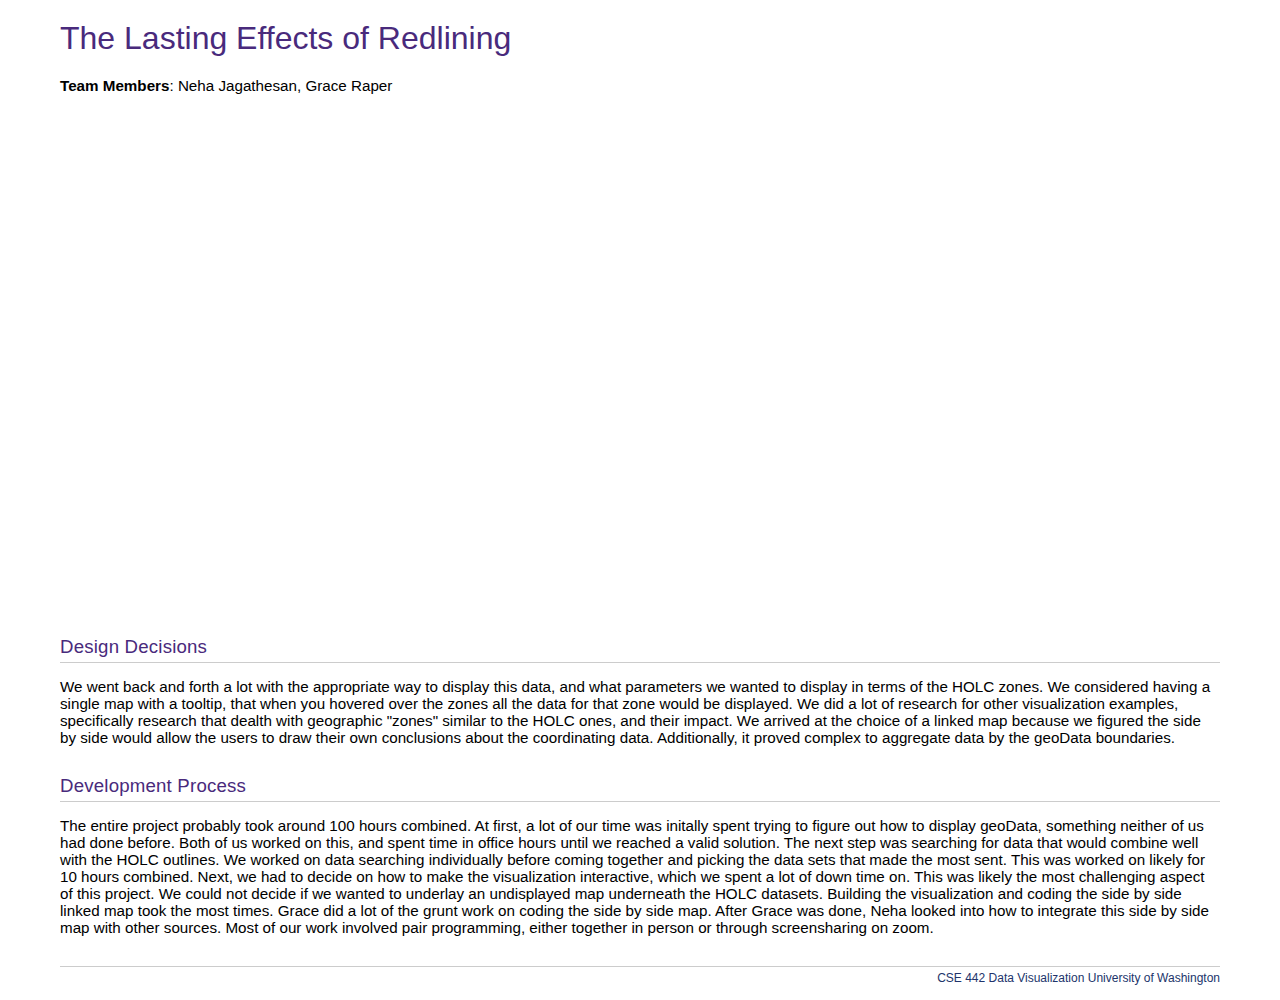
==== index.html @ a1e6de48 "Create index.html" ====
<!DOCTYPE HTML>
<html xml:lang="en" lang="en">
<head>
  <title>CSE442 | A3</title>
  <style media="all">
* { padding: 0; margin: 0; }
 body {
  margin: 0 auto 0 auto;
  padding: 0;
  max-width: 1200px;
  font-family: "Avenir", "Avenir Next", Helvetica Neue, Arial;
  font-size: 0.95em;
}
 a, a:visited { text-decoration: none; color: #7533f4; }
a:hover { text-decoration: underline; color: #f4b014; }
 h1, h2, h3, h4, h5 {
  color: #492a7c;
  background-color: inherit;
  font-weight: normal;
  padding: 0 0 5px 0;
  margin: 15px 0 0 0;
  border: none;
  clear: right;
}
h1 { font-size: 24pt; margin:  5px 0 10px 0; line-height: 28px; }
h2 { font-size: 14pt; margin: 30px 0 15px 0; letter-spacing: 0.01em; border-bottom: 1px solid #ccc;  line-height: 20px;}
h3 { font-size: 13pt; }
h4 { font-size: 12pt; }
h5 { font-size: 11pt; }
p { margin: 0 0 10px 0; }
 .content {
  margin: 0;
  padding: 15px 20px;
  background-color: #ffffff;
}
 .title, .title h1, .title a {
  color: #492a7c;
  font-size: 24pt;
  margin-bottom: 20px;
  margin-top: 5px;
}
 .footer {
  border-top: 1px solid #ccc;
  margin-top: 30px;
  padding-top: 4px;
  text-align: right;
  font-size: 12px;
}
.footer a {
  color: #21346B;
}
.footer a:hover {
  color: #ce3333;
}
  </style>
</head>
<body>
<div class="content">
   <section class="title">
    <a href="/">The Lasting Effects of Redlining</a>
  </section>

   <section>
    <p>
      <strong>Team Members</strong>: Neha Jagathesan, Grace Raper
    </p>
  </section>

   <section>
    <iframe width="100%" height="500" frameborder="0"
  src="https://observablehq.com/embed/5e6ecacc96a2336e?cell=*"></iframe>
  </section>

  <section>
    <h2>Design Decisions</h2>
    We went back and forth a lot with the appropriate way to display this data, and what parameters we wanted to display in terms of the HOLC zones. We considered having a single map with a tooltip, that when you hovered over the zones all the data for that zone would be displayed. We did a lot of research for other visualization examples, specifically research that dealth with geographic "zones" similar to the HOLC ones, and their impact. 
    We arrived at the choice of a linked map because we figured the side by side would allow the users to draw their own conclusions about the coordinating data. Additionally, it proved complex to aggregate data by the geoData boundaries.
  </section>

  <section>
    <h2>Development Process</h2>
    The entire project probably took around 100 hours combined. 
    At first, a lot of our time was initally spent trying to figure out how to display geoData, something neither of us had done before. Both of us worked on this, and spent time in office hours until we reached a valid solution.
    The next step was searching for data that would combine well with the HOLC outlines. We worked on data searching individually before coming together and picking the data sets that made the most sent. This was worked on likely for 10 hours combined.
    Next, we had to decide on how to make the visualization interactive, which we spent a lot of down time on. This was likely the most challenging aspect of this project. We could not decide if we wanted to underlay an undisplayed map underneath the HOLC datasets. 
    Building the visualization and coding the side by side linked map took the most times. Grace did a lot of the grunt work on coding the side by side map. After Grace was done, Neha looked into how to integrate this side by side map with other sources. Most of our work involved pair programming, either together in person or through screensharing on zoom. 
  </section>

  <div class="footer">
    <a href="https://courses.cs.washington.edu/courses/cse442/21au/">CSE 442 Data Visualization</a>
    <a href="http://www.washington.edu">University of Washington</a>
  </div>
 </div>
</body>
</html>
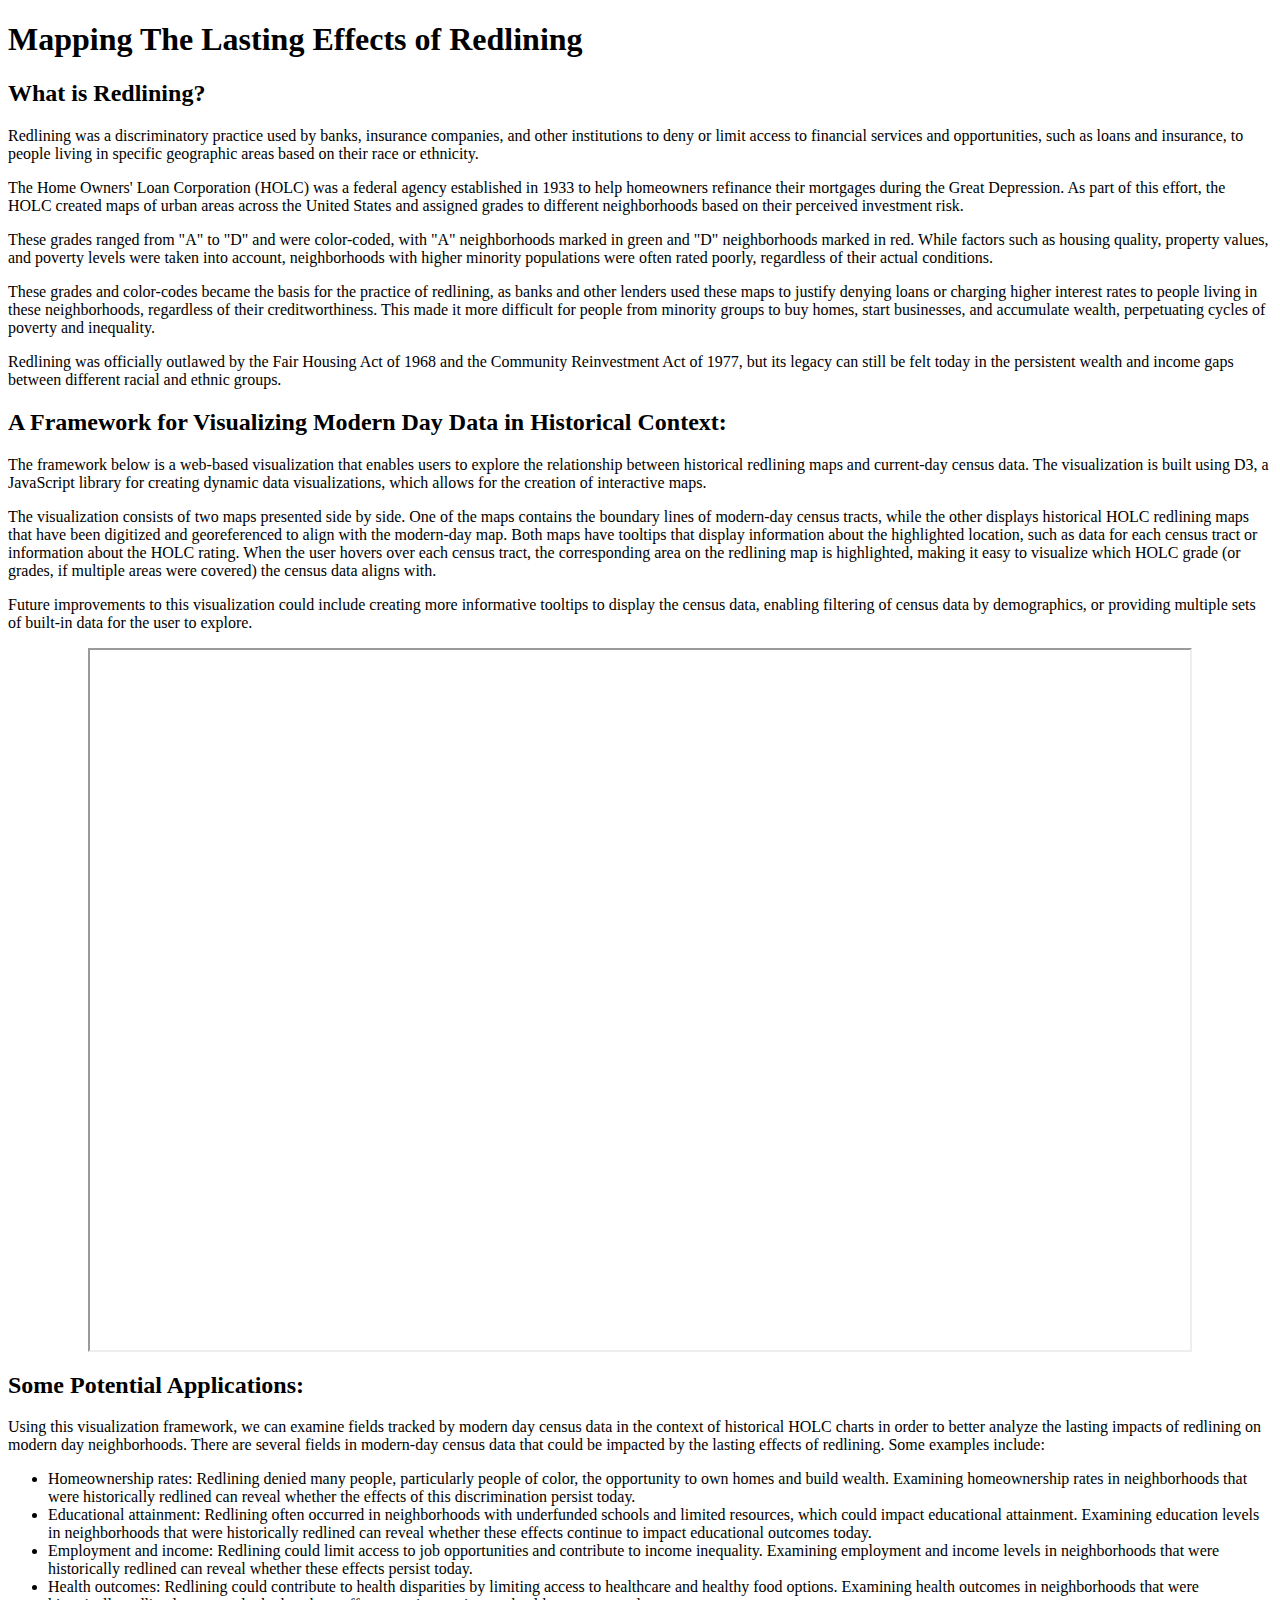
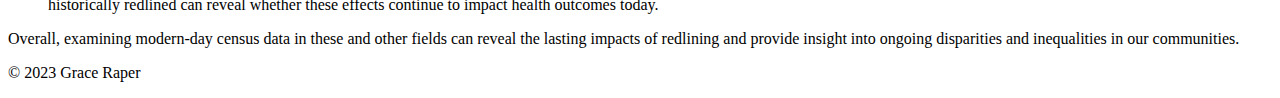
==== commit 7ae2ae7b: "moved index.html file" ====
--- a/index.html
+++ b/index.html
@@ -1,95 +1,59 @@
-<!DOCTYPE HTML>
-<html xml:lang="en" lang="en">
+<!DOCTYPE html>
+<html lang="en">
 <head>
-  <title>CSE442 | A3</title>
-  <style media="all">
-* { padding: 0; margin: 0; }
- body {
-  margin: 0 auto 0 auto;
-  padding: 0;
-  max-width: 1200px;
-  font-family: "Avenir", "Avenir Next", Helvetica Neue, Arial;
-  font-size: 0.95em;
-}
- a, a:visited { text-decoration: none; color: #7533f4; }
-a:hover { text-decoration: underline; color: #f4b014; }
- h1, h2, h3, h4, h5 {
-  color: #492a7c;
-  background-color: inherit;
-  font-weight: normal;
-  padding: 0 0 5px 0;
-  margin: 15px 0 0 0;
-  border: none;
-  clear: right;
-}
-h1 { font-size: 24pt; margin:  5px 0 10px 0; line-height: 28px; }
-h2 { font-size: 14pt; margin: 30px 0 15px 0; letter-spacing: 0.01em; border-bottom: 1px solid #ccc;  line-height: 20px;}
-h3 { font-size: 13pt; }
-h4 { font-size: 12pt; }
-h5 { font-size: 11pt; }
-p { margin: 0 0 10px 0; }
- .content {
-  margin: 0;
-  padding: 15px 20px;
-  background-color: #ffffff;
-}
- .title, .title h1, .title a {
-  color: #492a7c;
-  font-size: 24pt;
-  margin-bottom: 20px;
-  margin-top: 5px;
-}
- .footer {
-  border-top: 1px solid #ccc;
-  margin-top: 30px;
-  padding-top: 4px;
-  text-align: right;
-  font-size: 12px;
-}
-.footer a {
-  color: #21346B;
-}
-.footer a:hover {
-  color: #ce3333;
-}
-  </style>
+    <meta charset="UTF-8">
+    <title>Redviz - Grace Raper</title>
+    <link rel="stylesheet" href="./css/style.css">
 </head>
 <body>
-<div class="content">
-   <section class="title">
-    <a href="/">The Lasting Effects of Redlining</a>
-  </section>
+<header>
+    <h1>Mapping The Lasting Effects of Redlining</h1>
+</header>
 
-   <section>
-    <p>
-      <strong>Team Members</strong>: Neha Jagathesan, Grace Raper
-    </p>
-  </section>
+<style>
+    iframe {
+        display: block;
+        margin: 0 auto;
+    }
+</style>
 
-   <section>
-    <iframe width="100%" height="500" frameborder="0"
-  src="https://observablehq.com/embed/5e6ecacc96a2336e?cell=*"></iframe>
-  </section>
+<main>
+    <article>
+        <h2>What is Redlining?</h2>
+        <p>Redlining was a discriminatory practice used by banks, insurance companies, and other institutions to deny or limit access to financial services and opportunities, such as loans and insurance, to people living in specific geographic areas based on their race or ethnicity.</p>
+        <p>The Home Owners' Loan Corporation (HOLC) was a federal agency established in 1933 to help homeowners refinance their mortgages during the Great Depression. As part of this effort, the HOLC created maps of urban areas across the United States and assigned grades to different neighborhoods based on their perceived investment risk.</p>
+        <p>These grades ranged from "A" to "D" and were color-coded, with "A" neighborhoods marked in green and "D" neighborhoods marked in red. While factors such as housing quality, property values, and poverty levels were taken into account, neighborhoods with higher minority populations were often rated poorly, regardless of their actual conditions.</p>
+        <p>These grades and color-codes became the basis for the practice of redlining, as banks and other lenders used these maps to justify denying loans or charging higher interest rates to people living in these neighborhoods, regardless of their creditworthiness. This made it more difficult for people from minority groups to buy homes, start businesses, and accumulate wealth, perpetuating cycles of poverty and inequality.</p>
+        <p>Redlining was officially outlawed by the Fair Housing Act of 1968 and the Community Reinvestment Act of 1977, but its legacy can still be felt today in the persistent wealth and income gaps between different racial and ethnic groups.</p>
+    </article>
+    <article>
+        <h2>A Framework for Visualizing Modern Day Data in Historical Context:</h2>
+        <p>The framework below is a web-based visualization that enables users to explore the relationship between historical redlining maps and current-day census data. The visualization is built using D3, a JavaScript library for creating dynamic data visualizations, which allows for the creation of interactive maps.</p>
+        <p>The visualization consists of two maps presented side by side. One of the maps contains the boundary lines of modern-day census tracts, while the other displays historical HOLC redlining maps that have been digitized and georeferenced to align with the modern-day map. Both maps have tooltips that display information about the highlighted location, such as data for each census tract or information about the HOLC rating. When the user hovers over each census tract, the corresponding area on the redlining map is highlighted, making it easy to visualize which HOLC grade (or grades, if multiple areas were covered) the census data aligns with.</p>
+        <p>Future improvements to this visualization could include creating more informative tooltips to display the census data, enabling filtering of census data by demographics, or providing multiple sets of built-in data for the user to explore.</p>
+    </article>
+    <iframe width="1100" height="700" src="https://observablehq.com/embed/@grace-raper/redlining-in-seattle@815?cells=censusTracts"></iframe>
+</main>
 
-  <section>
-    <h2>Design Decisions</h2>
-    We went back and forth a lot with the appropriate way to display this data, and what parameters we wanted to display in terms of the HOLC zones. We considered having a single map with a tooltip, that when you hovered over the zones all the data for that zone would be displayed. We did a lot of research for other visualization examples, specifically research that dealth with geographic "zones" similar to the HOLC ones, and their impact. 
-    We arrived at the choice of a linked map because we figured the side by side would allow the users to draw their own conclusions about the coordinating data. Additionally, it proved complex to aggregate data by the geoData boundaries.
-  </section>
+<main>
+    <article>
+        <h2>Some Potential Applications:</h2>
+        <p>Using this visualization framework, we can examine fields tracked by modern day census data in the context of historical HOLC charts in order to better analyze the lasting impacts of redlining on modern day neighborhoods. There are several fields in modern-day census data that could be impacted by the lasting effects of redlining. Some examples include:</p>
+        <ul>
+            <li>Homeownership rates: Redlining denied many people, particularly people of color, the opportunity to own homes and build wealth. Examining homeownership rates in neighborhoods that were historically redlined can reveal whether the effects of this discrimination persist today.</li>
+            <li>Educational attainment: Redlining often occurred in neighborhoods with underfunded schools and limited resources, which could impact educational attainment. Examining education levels in neighborhoods that were historically redlined can reveal whether these effects continue to impact educational outcomes today.</li>
+            <li>Employment and income: Redlining could limit access to job opportunities and contribute to income inequality. Examining employment and income levels in neighborhoods that were historically redlined can reveal whether these effects persist today.</li>
+            <li>Health outcomes: Redlining could contribute to health disparities by limiting access to healthcare and healthy food options. Examining health outcomes in neighborhoods that were historically redlined can reveal whether these effects continue to impact health outcomes today.</li>
+        </ul>
+        <p>Overall, examining modern-day census data in these and other fields can reveal the lasting impacts of redlining and provide insight into ongoing disparities and inequalities in our communities.</p>
+    </article>
+</main>
 
-  <section>
-    <h2>Development Process</h2>
-    The entire project probably took around 100 hours combined. 
-    At first, a lot of our time was initally spent trying to figure out how to display geoData, something neither of us had done before. Both of us worked on this, and spent time in office hours until we reached a valid solution.
-    The next step was searching for data that would combine well with the HOLC outlines. We worked on data searching individually before coming together and picking the data sets that made the most sent. This was worked on likely for 10 hours combined.
-    Next, we had to decide on how to make the visualization interactive, which we spent a lot of down time on. This was likely the most challenging aspect of this project. We could not decide if we wanted to underlay an undisplayed map underneath the HOLC datasets. 
-    Building the visualization and coding the side by side linked map took the most times. Grace did a lot of the grunt work on coding the side by side map. After Grace was done, Neha looked into how to integrate this side by side map with other sources. Most of our work involved pair programming, either together in person or through screensharing on zoom. 
-  </section>
 
-  <div class="footer">
-    <a href="https://courses.cs.washington.edu/courses/cse442/21au/">CSE 442 Data Visualization</a>
-    <a href="http://www.washington.edu">University of Washington</a>
-  </div>
- </div>
+<footer>
+    <p>&copy; 2023 Grace Raper</p>
+</footer>
+
+<script src="https://d3js.org/d3.v7.min.js"></script>
 </body>
-</html> 
+</html>
